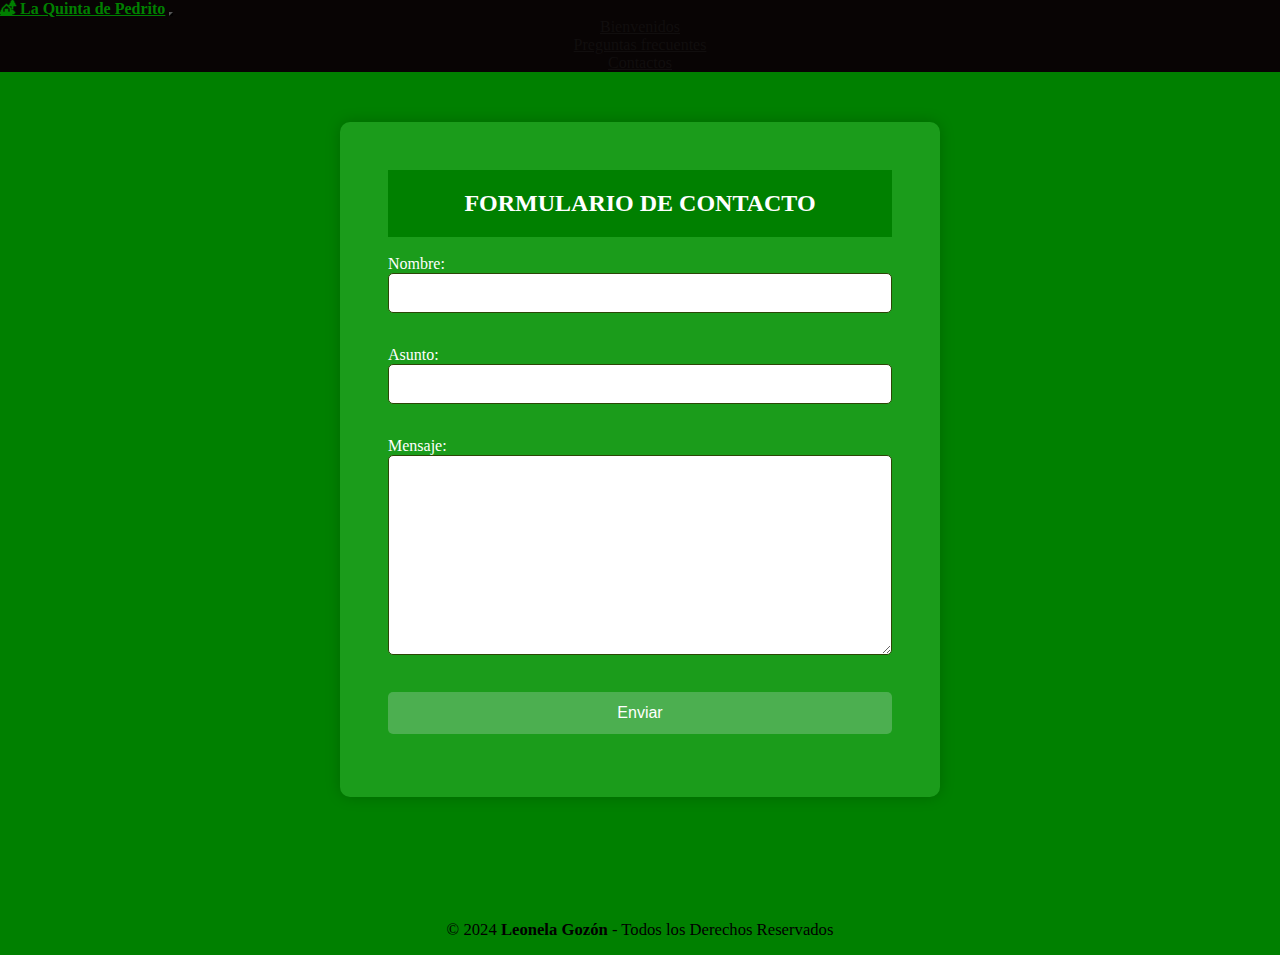
==== modules/formulario.html @ e4421eb0 "Add files via upload" ====
<!DOCTYPE html>
<html lang="es">

<head>
    <meta charset="UTF-8">
    <meta http-equiv="X-UA-COMPATIBLE" content="IE=edge">
    <meta name="viewport" content="width=device-width, initial-scale=1.0">
    <link rel="stylesheet" href="https://cdnjs.cloudflare.com/ajax/libs/font-awesome/6.5.2/css/all.min.css"
        integrity="sha512-SnH5WK+bZxgPHs44uWIX+LLJAJ9/2PkPKZ5QiAj6Ta86w+fsb2TkcmfRyVX3pBnMFcV7oQPJkl9QevSCWr3W6A=="
        crossorigin="anonymous" referrerpolicy="no-referrer" />
    <link rel="stylesheet" href="https://cdn.jsdelivr.net/npm/bootstrap@4.6.2/dist/css/bootstrap.min.css"
        integrity="sha384-xOolHFLEh07PJGoPkLv1IbcEPTNtaed2xpHsD9ESMhqIYd0nLMwNLD69Npy4HI+N" crossorigin="anonymous">
    <link rel="stylesheet" href="/estilos.css">
    <title>QUINTA PEDRITO</title>
</head>

<body class="faq-page">
    <!-- barra de navegacion inicia-->
    <nav id="navbar-module" class="navbar navbar-expand-md navbar-dark"></nav>
    <!-- barra de navegacion fin-->

    <!--comienza mi formulario de contacto-->
    <section class="section two-column-section form">
        <div class="wrap-title-section">
            <h2>Formulario de Contacto</h2>
        </div>
        <div class="wrap-two-column">
            <div class="wrap-img_two-column">
                <img src="img/apple-touch-icon - copia.png" alt="">
            </div>
            <div class="wrap-text-column">
                <form  onsubmit="event.preventDefault();" method="post" class="form">
                    <label for="nombre">Nombre:</label>
                    <input type="text" name="nombre" id="nombre" required>
                    <br><br>
                    <label for="asunto">Asunto:</label>
                    <input type="text" name="asunto" id="asunto" required>
                    <br><br>
                    <label for="mensaje">Mensaje:</label>
                    <br>
                    <textarea name="mensaje" id="mensaje" rows="4" cols="40" required></textarea>
                    <br><br>
                    <input type="submit" value="Enviar" onclick="enviarPorWhatsapp()" class="cta-a">
                </form>
            </div>
        </div>
    </section>
    <!--finaliza mi formulario de contacto-->

    <!--footer inicia-->
    <footer class="pie-pagina">
        <div class="redes-container">
            <ul>
                <li><a href="https://es-la.facebook.com/" class="fa-brands fa-facebook" target="_blank"></a></li>
                <li><a href="https://www.instagram.com/" class="fa-brands fa-instagram" target="_blank"></a></li>
                <li><a href="https://web.whatsapp.com/" class="fa-brands fa-whatsapp" target="_blank"></a></li>
            </ul>
        </div>
        <div class="grupo1">
            <small>&copy; 2024 <b>Leonela Gozón</b> - Todos los Derechos Reservados</small>
        </div>
    </footer>
    <!--footer finaliza-->

    <script src="https://cdn.jsdelivr.net/npm/jquery@3.5.1/dist/jquery.slim.min.js"
        integrity="sha384-DfXdz2htPH0lsSSs5nCTpuj/zy4C+OGpamoFVy38MVBnE+IbbVYUew+OrCXaRkfj"
        crossorigin="anonymous"></script>
    <script src="https://cdn.jsdelivr.net/npm/popper.js@1.16.1/dist/umd/popper.min.js"
        integrity="sha384-9/reFTGAW83EW2RDu2S0VKaIzap3H66lZH81PoYlFhbGU+6BZp6G7niu735Sk7lN"
        crossorigin="anonymous"></script>
    <script src="https://cdn.jsdelivr.net/npm/bootstrap@4.6.2/dist/js/bootstrap.min.js"
        integrity="sha384-+sLIOodYLS7CIrQpBjl+C7nPvqq+FbNUBDunl/OZv93DB7Ln/533i8e/mZXLi/P+"
        crossorigin="anonymous"></script>
    <script src="../js/navbar.js" type="text/javascript"></script>
    <script src="../js/whatsapp.js" type="text/javascript"></script>
</body>

</html>
---- estilos.css ----
* {
    padding: 0;
    margin: 0;
    box-sizing: border-box;;
}
.navbar{
    background-color: #080404;
}
.navbar a{
    color: #110e0e;
}
.navbar-brand{
    color: green !important; 
    font-weight: bold;
}
.navbar-toggler{
    background-color: green;
}
.navbar-toggler{
    color: #f0ecec;
    font-size: 25px;
}
.nav-item{
    text-align: center;
}
.nav-item:hover{
    background-color: green;
}
.jumbotron{
    height: 700px;
    background-image: url(img/pile.jpeg);
    background-size: cover;
    background-position:center;
    color: #faf5f5;
    text-align: center;
    border-radius: 0;
    margin-bottom: 0;
}
.botonera a{
    color: #fff;
    text-decoration: none;
    background-color: green;
    padding: 10px 20px;
}
.botonera a:hover{
    background-color: #024102;
}
.botonera a:active{
    border: 2px solid springgreen;
}
h2{
    background-color: green;
    text-align: center;
    color: #fff;
    text-transform: uppercase ;
    padding: 20px;
    margin: 0;
}
.img-smoot{
    background-image: url(img/quintaPedrito2.jpeg);
    background-size: cover;
    background-position: center;
    height: 400px;
}
.titulo-smoot{
    background-color: green;
    color: #fff;
    padding: 20px;
}
.titulo-smoot h3{
    text-align: center;
}
h3::before{
    content:"🏕";
}
.titulo-smoot p::first-letter{
    color: rgb(46, 3, 3);
    font-size: 50px;
}  
p::selection{
    background-color: yellow;
    color: #050101;
}
.titulo-smoot p::first-letter{
    color:yellow;
}
.titulo-smoot a{
    color: green;
    background-color: #fff;
    padding: 10px 20px;
}
.img2 {
    background-image: url(img/quintaPedrito.jpeg);
}
.img3 {
    background-image: url(img/descanso\ .jpeg)
}
.img4 {
    background-image: url(img/juegos.jpeg)
}
.img5 {
    background-image: url(img/parrilla.jpeg)
}
.f-enlaces{
    text-align: center;
    background-color: green;
}
.enlaces ul li{
    list-style: none;
}
.f-enlaces a{
    color:#a31c1c
}
.f-dire{
    background-color:green
}
.f-mapa{
    background-color:#0c0b0b
}
h4{
    text-align: center;
    background-color:#b4afaf
}
::-webkit-scrollbar-track{
    background-color:#fff
}

/* Estilos para la sección del formulario */
section.two-column-section.form {
    background-color: rgb(27, 156, 27);
    padding: 3rem;
    border-radius: 10px;
    box-shadow: 0 0 15px rgba(0, 0, 0, 0.2); 
    max-width: 600px; 
    width: 100%;
    margin: 50px auto; 
    box-sizing: border-box; 
}

/* Estilos para los campos de entrada y textarea */
.form input,
.form textarea {
    width: 100%;
    padding: 10px;
    margin-bottom: 15px;
    border: 1.5px solid rgb(44, 70, 7);
    border-radius: 5px;
    box-sizing: border-box;
    font-size: 1rem;
}

.form label {
    color: white;
}

.form textarea {
    min-height: 200px;
    resize: vertical; /* Permite redimensionar verticalmente el textarea si es necesario */
}

/* Estilos para el botón de enviar */
.form input[type="submit"] {
    background-color: #4CAF50; /* Color de fondo */
    color: white; /* Color del texto */
    padding: 12px 20px;
    border: none;
    border-radius: 5px;
    cursor: pointer;
    font-size: 1rem; /* Tamaño de fuente */
}

.form input[type="submit"]:hover {
    background-color: #45a049; /* Color de fondo al pasar el mouse */
}

/* Aplica fondo verde solo a la página de FAQ */
body.faq-page {
    background-color: green;
}

/* Contenedor principal */
.container {
    width: 90%;
    margin: 100px auto;
}

/* Contenedor de FAQ */
.container-faq {
    box-shadow: 0 0 15px -1px rgb(22, 22, 22);
    padding: 30px;
}

/* Título de FAQ */
.container-faq .title-faq {
    text-align: center;
    font-size: 2rem;
    margin-bottom: 30px;
}

/* Elemento individual de FAQ */
.container-faq .item-faq {
    box-shadow: 0 0 15px -1px rgb(19, 16, 16);
    margin-bottom: 20px;
    border-radius: 10px;
}

/* Pregunta en FAQ */
.container-faq .item-faq .question {
    position: relative;
    display: flex;
    justify-content: space-between;
    align-items: center;
    background: rgb(158, 158, 156);
    padding: 20px 20px 20px 80px;
    transition: 0.4s;
    border-radius: 10px;
}

/* Botón más/menos en FAQ */
.container-faq .item-faq .question .more {
    display: flex;
    justify-content: center;
    align-items: center;
    box-shadow: 0 0 15px -1px rgba(0, 0, 0, 0.2);
    width: 40px;
    height: 40px;
    font-size: 1rem;
    cursor: pointer;
    transition: 0.4s;
    background: green;
    color: #000;
    border-radius: 50%;
}

.container-faq .item-faq .question .more:hover {
    box-shadow: 0 0 15px -1px rgba(0, 0, 0, 0.4);
    background: #000;
    color: #fff;
}

/* Símbolo de pregunta */
.container-faq .item-faq .question span {
    position: absolute;
    left: 10px;
    font-size: 3rem;
    top: 10px;
    opacity: 0.1;
}

/* Respuesta en FAQ */
.container-faq .item-faq .answer {
    position: relative;
    padding: 20px;
    overflow: hidden;
    transition: 0.4s;
    background: rgb(128, 128, 128); 
    border-radius: 10px;
}

/* Texto de respuesta */
.container-faq .item-faq .answer p {
    font-size: 1.3rem;
    color: #073303; 
}

/* Símbolo de respuesta */
.container-faq .item-faq .answer span {
    position: absolute;
    left: 10px;
    font-size: 3rem;
    top: -10px;
    opacity: 0.2;
}

.container-fluid {
    background-color: green;
}

.container-fluid p {
    color: white;
}
.pie-pagina {
	margin-top: 10px;
	margin-bottom: 0px;
	padding: 15px 10px;
	font-size: 20px;
	text-align: center;
}
.redes-container {
	display: flex;
	align-items: center;
	justify-content: center;
    background-color: green;
}
.redes-container ul li {
	display: inline-block;
	margin: 0 5px;
	width: 50px;
	height: 50px;
	text-align: center;
    background-color: green;
}
.redes-container ul li a {
	display: block;
	padding: 0 10px;
	background-color: #75b864;
	color: white;
	line-height: 50px;
	font-size: 20px;
	text-decoration: none;
	box-shadow: 0 3px 5px 0px rgba(0, 0, 0, 0.2);
	transition: 0.2s;
}
.redes-container ul li a:hover {
	transform: translateY(-3px) scale(1.05);
	box-shadow: 0 3px 5px 0px rgba(0, 0, 0, 0.5);
	filter: none;
}
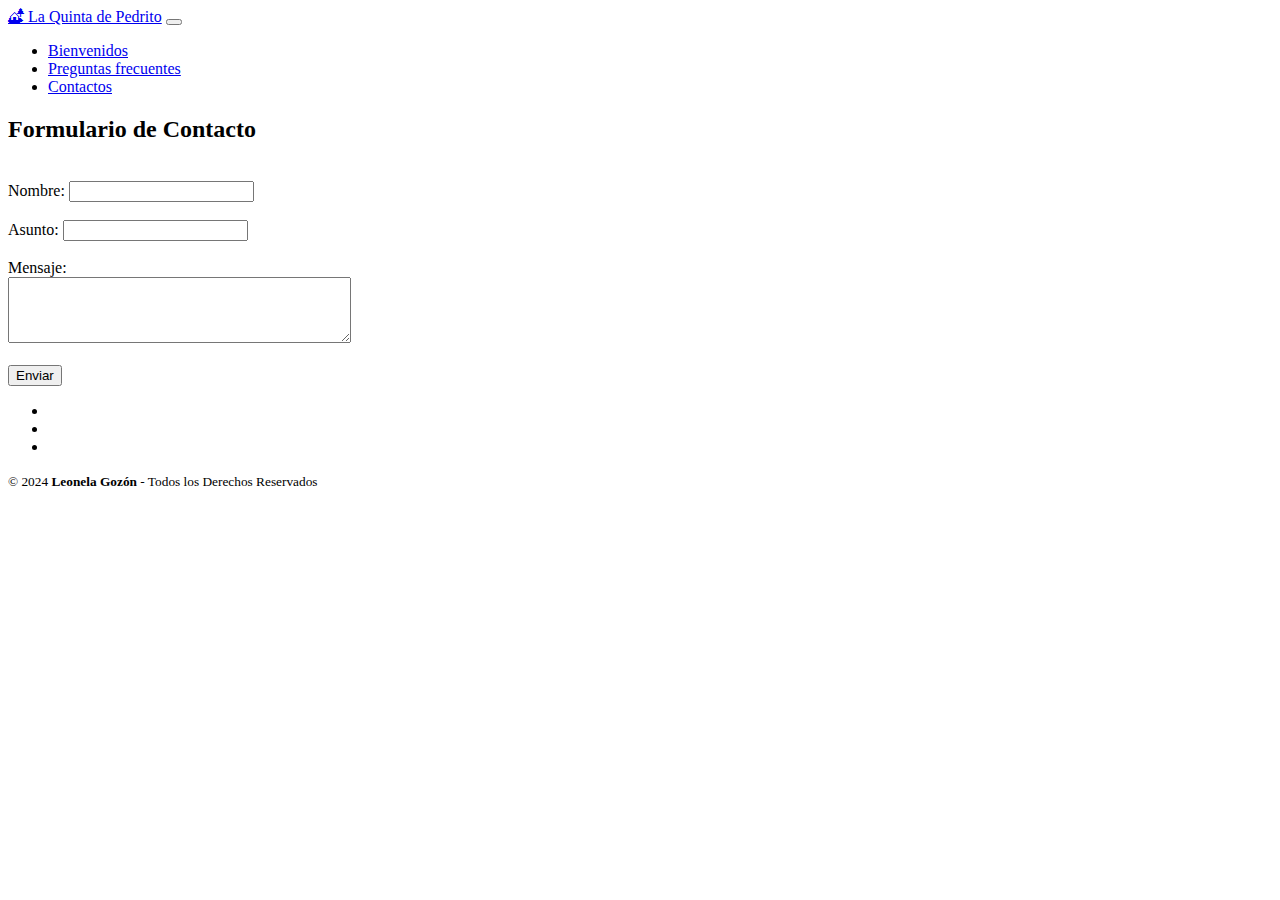
==== commit 0c7e2d93: "Update formulario.html" ====
--- a/modules/formulario.html
+++ b/modules/formulario.html
@@ -10,13 +10,37 @@
         crossorigin="anonymous" referrerpolicy="no-referrer" />
     <link rel="stylesheet" href="https://cdn.jsdelivr.net/npm/bootstrap@4.6.2/dist/css/bootstrap.min.css"
         integrity="sha384-xOolHFLEh07PJGoPkLv1IbcEPTNtaed2xpHsD9ESMhqIYd0nLMwNLD69Npy4HI+N" crossorigin="anonymous">
-    <link rel="stylesheet" href="/estilos.css">
+    <link rel="stylesheet" href="/.estilos.css">
     <title>QUINTA PEDRITO</title>
 </head>
 
 <body class="faq-page">
-    <!-- barra de navegacion inicia-->
-    <nav id="navbar-module" class="navbar navbar-expand-md navbar-dark"></nav>
+<!-- barra de navegacion inicia-->
+<nav class="navbar navbar-expand-md navbar-dark">
+<!-- Brand -->
+    <a class="navbar-brand" href="#">🏕 La Quinta de Pedrito</a>
+<!-- Toggler/collapsibe Button -->
+        <button class="navbar-toggler" type="button" data-toggle="collapse" data-target="#collapsibleNavbar">
+        <span class="navbar-toggler-icon">
+            <i class="fa-solid fa-bars"></i>
+        </span>
+        </button>
+
+<!-- Navbar links -->
+	<div class="collapse navbar-collapse" id="collapsibleNavbar">
+		<ul class="navbar-nav">
+			<li class="nav-item">
+    <a class="nav-link" href="../index.html">Bienvenidos</a>
+    	</li>
+    	<li class="nav-item">
+    <a class="nav-link" href="./preguntasFrecuentes.html">Preguntas frecuentes</a>
+    	</li>
+    	<li class="nav-item">
+    <a class="nav-link" href="#">Contactos</a>
+    	</li>
+</ul>
+	</div>
+    </nav>
     <!-- barra de navegacion fin-->
 
     <!--comienza mi formulario de contacto-->
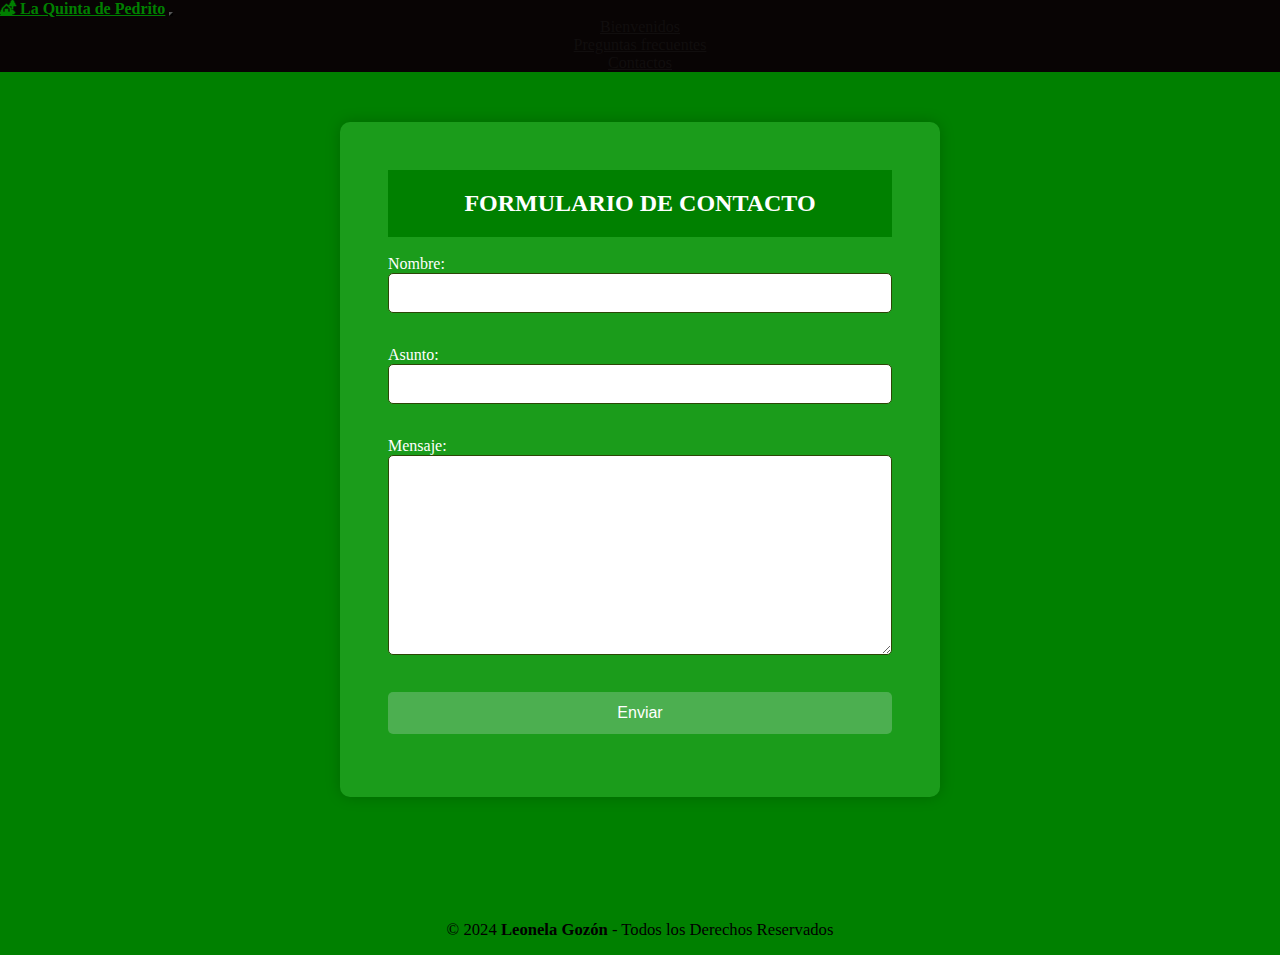
==== commit 17abf127: "Update formulario.html" ====
--- a/modules/formulario.html
+++ b/modules/formulario.html
@@ -10,7 +10,7 @@
         crossorigin="anonymous" referrerpolicy="no-referrer" />
     <link rel="stylesheet" href="https://cdn.jsdelivr.net/npm/bootstrap@4.6.2/dist/css/bootstrap.min.css"
         integrity="sha384-xOolHFLEh07PJGoPkLv1IbcEPTNtaed2xpHsD9ESMhqIYd0nLMwNLD69Npy4HI+N" crossorigin="anonymous">
-    <link rel="stylesheet" href="/.estilos.css">
+    <link rel="stylesheet" href="../estilos.css">
     <title>QUINTA PEDRITO</title>
 </head>
 
--- a/estilos.css
+++ b/estilos.css
@@ -0,0 +1,318 @@
+* {
+    padding: 0;
+    margin: 0;
+    box-sizing: border-box;;
+}
+.navbar{
+    background-color: #080404;
+}
+.navbar a{
+    color: #110e0e;
+}
+.navbar-brand{
+    color: green !important; 
+    font-weight: bold;
+}
+.navbar-toggler{
+    background-color: green;
+}
+.navbar-toggler{
+    color: #f0ecec;
+    font-size: 25px;
+}
+.nav-item{
+    text-align: center;
+}
+.nav-item:hover{
+    background-color: green;
+}
+.jumbotron{
+    height: 700px;
+    background-image: url(img/pile.jpeg);
+    background-size: cover;
+    background-position:center;
+    color: #faf5f5;
+    text-align: center;
+    border-radius: 0;
+    margin-bottom: 0;
+}
+.botonera a{
+    color: #fff;
+    text-decoration: none;
+    background-color: green;
+    padding: 10px 20px;
+}
+.botonera a:hover{
+    background-color: #024102;
+}
+.botonera a:active{
+    border: 2px solid springgreen;
+}
+h2{
+    background-color: green;
+    text-align: center;
+    color: #fff;
+    text-transform: uppercase ;
+    padding: 20px;
+    margin: 0;
+}
+.img-smoot{
+    background-image: url(img/quintaPedrito2.jpeg);
+    background-size: cover;
+    background-position: center;
+    height: 400px;
+}
+.titulo-smoot{
+    background-color: green;
+    color: #fff;
+    padding: 20px;
+}
+.titulo-smoot h3{
+    text-align: center;
+}
+h3::before{
+    content:"🏕";
+}
+.titulo-smoot p::first-letter{
+    color: rgb(46, 3, 3);
+    font-size: 50px;
+}  
+p::selection{
+    background-color: yellow;
+    color: #050101;
+}
+.titulo-smoot p::first-letter{
+    color:yellow;
+}
+.titulo-smoot a{
+    color: green;
+    background-color: #fff;
+    padding: 10px 20px;
+}
+.img2 {
+    background-image: url(img/quintaPedrito.jpeg);
+}
+.img3 {
+    background-image: url(img/descanso\ .jpeg)
+}
+.img4 {
+    background-image: url(img/juegos.jpeg)
+}
+.img5 {
+    background-image: url(img/parrilla.jpeg)
+}
+.f-enlaces{
+    text-align: center;
+    background-color: green;
+}
+.enlaces ul li{
+    list-style: none;
+}
+.f-enlaces a{
+    color:#a31c1c
+}
+.f-dire{
+    background-color:green
+}
+.f-mapa{
+    background-color:#0c0b0b
+}
+h4{
+    text-align: center;
+    background-color:#b4afaf
+}
+::-webkit-scrollbar-track{
+    background-color:#fff
+}
+
+/* Estilos para la sección del formulario */
+section.two-column-section.form {
+    background-color: rgb(27, 156, 27);
+    padding: 3rem;
+    border-radius: 10px;
+    box-shadow: 0 0 15px rgba(0, 0, 0, 0.2); 
+    max-width: 600px; 
+    width: 100%;
+    margin: 50px auto; 
+    box-sizing: border-box; 
+}
+
+/* Estilos para los campos de entrada y textarea */
+.form input,
+.form textarea {
+    width: 100%;
+    padding: 10px;
+    margin-bottom: 15px;
+    border: 1.5px solid rgb(44, 70, 7);
+    border-radius: 5px;
+    box-sizing: border-box;
+    font-size: 1rem;
+}
+
+.form label {
+    color: white;
+}
+
+.form textarea {
+    min-height: 200px;
+    resize: vertical; /* Permite redimensionar verticalmente el textarea si es necesario */
+}
+
+/* Estilos para el botón de enviar */
+.form input[type="submit"] {
+    background-color: #4CAF50; /* Color de fondo */
+    color: white; /* Color del texto */
+    padding: 12px 20px;
+    border: none;
+    border-radius: 5px;
+    cursor: pointer;
+    font-size: 1rem; /* Tamaño de fuente */
+}
+
+.form input[type="submit"]:hover {
+    background-color: #45a049; /* Color de fondo al pasar el mouse */
+}
+
+/* Aplica fondo verde solo a la página de FAQ */
+body.faq-page {
+    background-color: green;
+}
+
+/* Contenedor principal */
+.container {
+    width: 90%;
+    margin: 100px auto;
+}
+
+/* Contenedor de FAQ */
+.container-faq {
+    box-shadow: 0 0 15px -1px rgb(22, 22, 22);
+    padding: 30px;
+}
+
+/* Título de FAQ */
+.container-faq .title-faq {
+    text-align: center;
+    font-size: 2rem;
+    margin-bottom: 30px;
+}
+
+/* Elemento individual de FAQ */
+.container-faq .item-faq {
+    box-shadow: 0 0 15px -1px rgb(19, 16, 16);
+    margin-bottom: 20px;
+    border-radius: 10px;
+}
+
+/* Pregunta en FAQ */
+.container-faq .item-faq .question {
+    position: relative;
+    display: flex;
+    justify-content: space-between;
+    align-items: center;
+    background: rgb(158, 158, 156);
+    padding: 20px 20px 20px 80px;
+    transition: 0.4s;
+    border-radius: 10px;
+}
+
+/* Botón más/menos en FAQ */
+.container-faq .item-faq .question .more {
+    display: flex;
+    justify-content: center;
+    align-items: center;
+    box-shadow: 0 0 15px -1px rgba(0, 0, 0, 0.2);
+    width: 40px;
+    height: 40px;
+    font-size: 1rem;
+    cursor: pointer;
+    transition: 0.4s;
+    background: green;
+    color: #000;
+    border-radius: 50%;
+}
+
+.container-faq .item-faq .question .more:hover {
+    box-shadow: 0 0 15px -1px rgba(0, 0, 0, 0.4);
+    background: #000;
+    color: #fff;
+}
+
+/* Símbolo de pregunta */
+.container-faq .item-faq .question span {
+    position: absolute;
+    left: 10px;
+    font-size: 3rem;
+    top: 10px;
+    opacity: 0.1;
+}
+
+/* Respuesta en FAQ */
+.container-faq .item-faq .answer {
+    position: relative;
+    padding: 20px;
+    overflow: hidden;
+    transition: 0.4s;
+    background: rgb(128, 128, 128); 
+    border-radius: 10px;
+}
+
+/* Texto de respuesta */
+.container-faq .item-faq .answer p {
+    font-size: 1.3rem;
+    color: #073303; 
+}
+
+/* Símbolo de respuesta */
+.container-faq .item-faq .answer span {
+    position: absolute;
+    left: 10px;
+    font-size: 3rem;
+    top: -10px;
+    opacity: 0.2;
+}
+
+.container-fluid {
+    background-color: green;
+}
+
+.container-fluid p {
+    color: white;
+}
+.pie-pagina {
+	margin-top: 10px;
+	margin-bottom: 0px;
+	padding: 15px 10px;
+	font-size: 20px;
+	text-align: center;
+}
+.redes-container {
+	display: flex;
+	align-items: center;
+	justify-content: center;
+    background-color: green;
+}
+.redes-container ul li {
+	display: inline-block;
+	margin: 0 5px;
+	width: 50px;
+	height: 50px;
+	text-align: center;
+    background-color: green;
+}
+.redes-container ul li a {
+	display: block;
+	padding: 0 10px;
+	background-color: #75b864;
+	color: white;
+	line-height: 50px;
+	font-size: 20px;
+	text-decoration: none;
+	box-shadow: 0 3px 5px 0px rgba(0, 0, 0, 0.2);
+	transition: 0.2s;
+}
+.redes-container ul li a:hover {
+	transform: translateY(-3px) scale(1.05);
+	box-shadow: 0 3px 5px 0px rgba(0, 0, 0, 0.5);
+	filter: none;
+}
